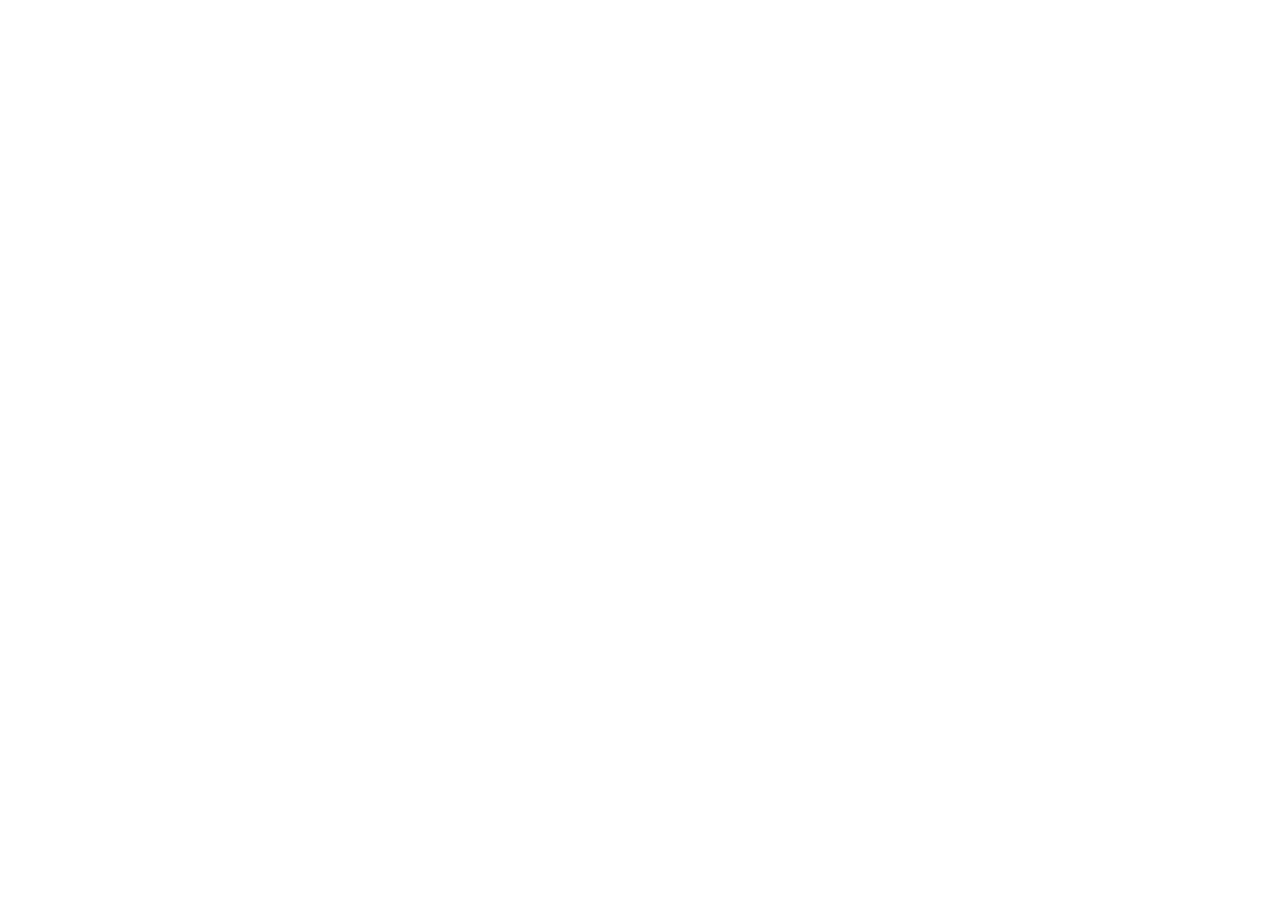
==== index.html @ bef61094 "Wip; requirment for G is applied, no css currently" ====
<!DOCTYPE html>
<html lang="en">
<head>
    <meta charset="UTF-8">
    <meta name="viewport" content="width=device-width, initial-scale=1.0">
    <script src="script.js" defer></script>
    <link rel="stylesheet" href="style.css">
    <title>Document</title>
</head>
<body>
    <main>
        <div id="post-container">

        </div>
    </main>
</body>
</html>
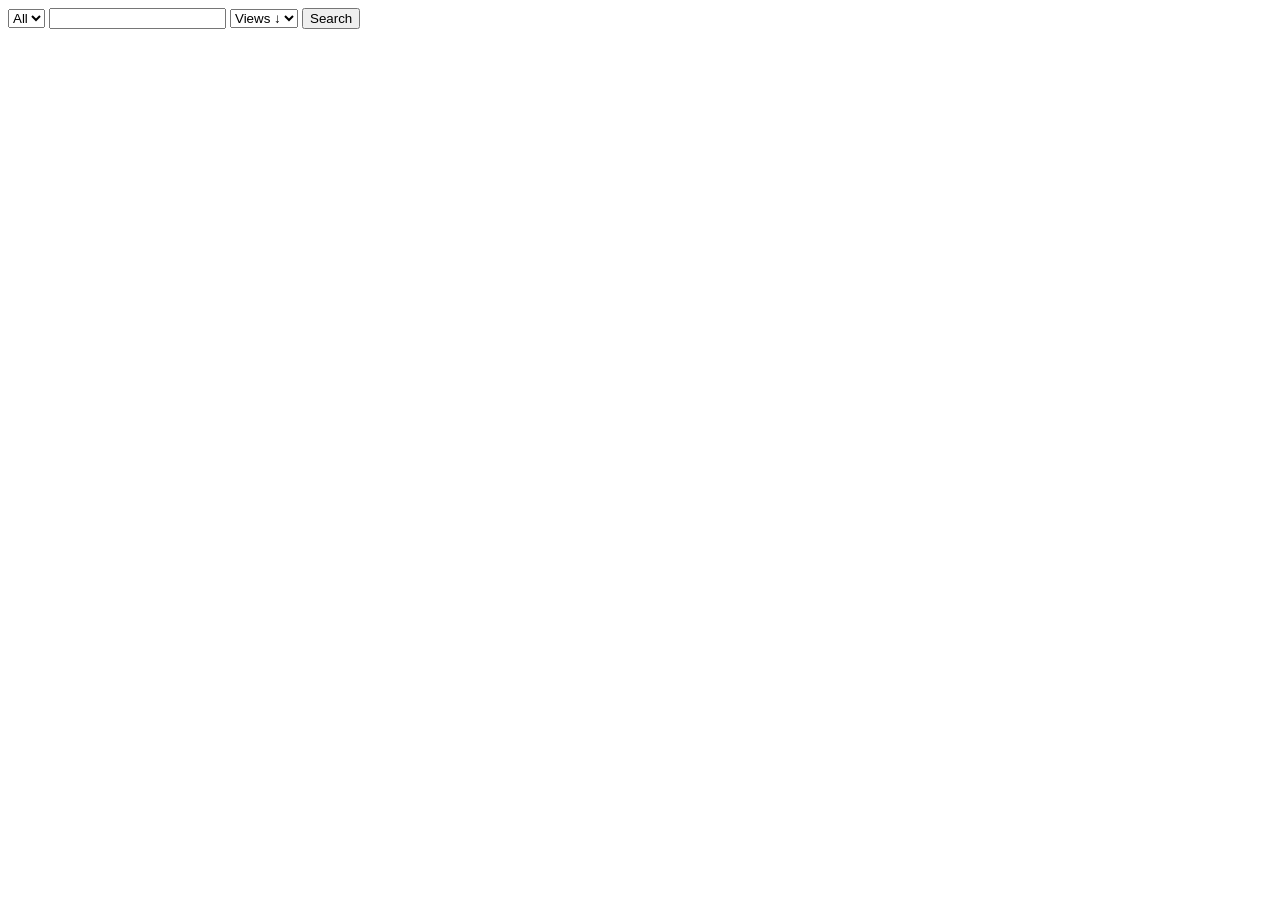
==== commit b3025ed3: "Wip; features for VG implmented, filer, search and list" ====
--- a/index.html
+++ b/index.html
@@ -9,6 +9,20 @@
 </head>
 <body>
     <main>
+        <form id="search-form">
+            <select name="filter-post" id="filter-post">
+
+            </select>
+            <input type="text" name="search-post" id="search-post">
+            <select name="sort-post" id="sort-post">
+                <option value="views-desc">Views ↓</option>
+                <option value="views-asc">Views ↑</option>
+            </select>
+            <button type="submit">Search</button>
+        </form>
+
+        
+
         <div id="post-container">
 
         </div>
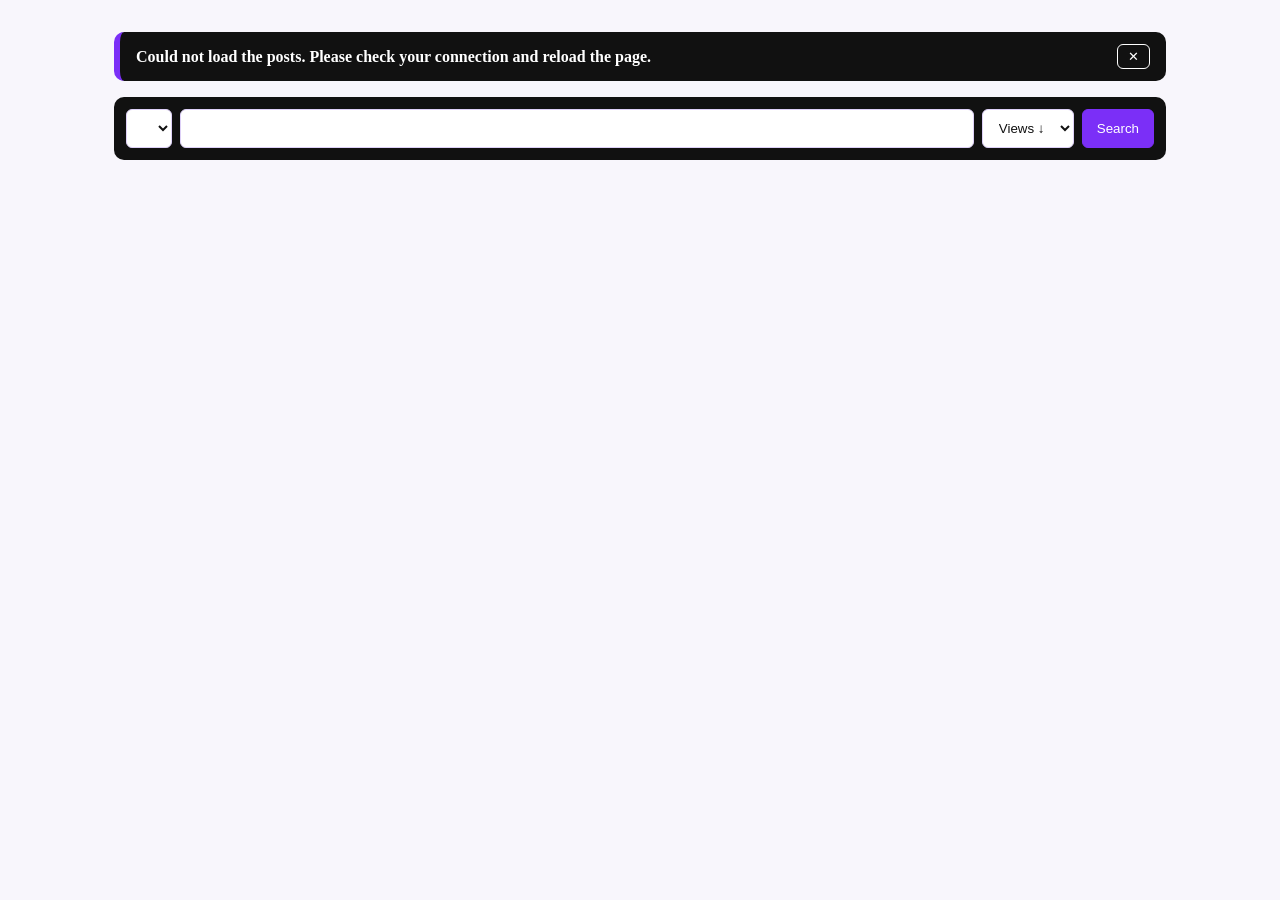
==== commit 525d56c8: "bug fixes and new styling" ====
--- a/index.html
+++ b/index.html
@@ -9,6 +9,11 @@
 </head>
 <body>
     <main>
+        <div id="error-message" role="alert" hidden>
+            <p></p>
+            <button type="button" class="error-close" aria-label="Close error message">✕</button>
+        </div>
+
         <form id="search-form">
             <select name="filter-post" id="filter-post">
 
--- a/style.css
+++ b/style.css
@@ -0,0 +1,328 @@
+:root {
+    --purple: #7b2ff7;
+    --purple-dark: #5f1fd1;
+    --purple-light: #f1ebfd;
+    --purple-border: #ddd0f7;
+    --black: #111111;
+    --gray: #555555;
+    --white: #ffffff;
+    --background: #f8f6fc;
+}
+
+* {
+    box-sizing: border-box;
+}
+
+[hidden] {
+    display: none !important;
+}
+
+body {
+    margin: 0;
+    line-height: 1.5;
+    background: var(--background);
+    color: var(--black);
+}
+
+main {
+    padding: 16px;
+}
+
+h1, h2, h3, p {
+    margin: 0;
+}
+
+input,
+select,
+textarea {
+    padding: 10px 12px;
+    background: var(--white);
+    color: var(--black);
+    border: 1px solid var(--purple-border);
+    border-radius: 6px;
+}
+
+input:focus,
+select:focus,
+textarea:focus {
+    outline: none;
+    border-color: var(--purple);
+    box-shadow: 0 0 0 3px var(--purple-light);
+}
+
+textarea {
+    min-height: 100px;
+    resize: vertical;
+}
+
+button {
+    padding: 10px 14px;
+    background: var(--white);
+    color: var(--black);
+    border: 1px solid var(--black);
+    border-radius: 6px;
+    cursor: pointer;
+}
+
+button:hover {
+    background: var(--purple-light);
+}
+
+button[type="submit"] {
+    background: var(--purple);
+    border-color: var(--purple);
+    color: var(--white);
+}
+
+button[type="submit"]:hover {
+    background: var(--purple-dark);
+}
+
+#error-message {
+    display: flex;
+    align-items: center;
+    gap: 12px;
+    padding: 12px 16px;
+    margin-bottom: 16px;
+    background: var(--black);
+    color: var(--white);
+    border-left: 6px solid var(--purple);
+    border-radius: 10px;
+}
+
+#error-message p {
+    flex: 1;
+    font-weight: bold;
+}
+
+#error-message .error-close {
+    padding: 4px 10px;
+    background: transparent;
+    color: var(--white);
+    border-color: var(--white);
+}
+
+#error-message .error-close:hover {
+    background: var(--purple);
+    border-color: var(--purple);
+}
+
+#search-form {
+    display: flex;
+    flex-direction: column;
+    gap: 8px;
+    padding: 12px;
+    margin-bottom: 16px;
+    background: var(--black);
+    border-radius: 10px;
+}
+
+#post-container {
+    display: grid;
+    grid-template-columns: 1fr;
+    gap: 16px;
+}
+
+.post-card {
+    display: grid;
+    grid-template-columns: repeat(2, 1fr);
+    gap: 8px;
+    padding: 16px;
+    background: var(--white);
+    border: 1px solid var(--purple-border);
+    border-top: 4px solid var(--purple);
+    border-radius: 10px;
+}
+
+.post-card > :not(button) {
+    grid-column: 1 / -1;
+}
+
+.post-title {
+    font-size: 1.15rem;
+}
+
+.post-body {
+    color: var(--gray);
+}
+
+.post-tags {
+    font-size: 0.75rem;
+    font-weight: bold;
+    text-transform: uppercase;
+    color: var(--purple);
+}
+
+.post-reactions,
+.post-comment-count {
+    font-size: 0.9rem;
+    color: var(--gray);
+}
+
+.post-comment-count {
+    padding-bottom: 8px;
+    border-bottom: 1px solid var(--purple-border);
+}
+
+.details-btn {
+    background: var(--purple);
+    border-color: var(--purple);
+    color: var(--white);
+}
+
+.details-btn:hover {
+    background: var(--purple-dark);
+}
+
+.remove-btn {
+    background: var(--black);
+    color: var(--white);
+}
+
+.remove-btn:hover {
+    background: #333333;
+}
+
+.edit-form {
+    display: flex;
+    flex-direction: column;
+    gap: 12px;
+    padding: 12px;
+    background: var(--purple-light);
+    border-radius: 6px;
+}
+
+.edit-form label {
+    display: flex;
+    flex-direction: column;
+    gap: 4px;
+    font-size: 0.85rem;
+    font-weight: bold;
+}
+
+.comments-list,
+#post-comments {
+    display: flex;
+    flex-direction: column;
+    gap: 8px;
+}
+
+.comments-list {
+    margin-bottom: 12px;
+}
+
+.comments-list p,
+#post-comments p {
+    padding: 8px 12px;
+    background: var(--purple-light);
+    border-left: 3px solid var(--purple);
+    border-radius: 10px;
+    font-size: 0.9rem;
+}
+
+.comment-form,
+#comment-form {
+    display: flex;
+    gap: 8px;
+}
+
+.comment-form input,
+#comment-form input {
+    flex: 1;
+    min-width: 0;
+}
+
+a {
+    display: inline-block;
+    margin-bottom: 16px;
+    color: var(--purple);
+    font-weight: bold;
+    text-decoration: none;
+}
+
+a:hover {
+    color: var(--purple-dark);
+    text-decoration: underline;
+}
+
+#post-details {
+    display: flex;
+    flex-direction: column;
+    gap: 12px;
+    padding: 16px;
+    margin-bottom: 20px;
+    background: var(--white);
+    border: 1px solid var(--purple-border);
+    border-top: 4px solid var(--purple);
+    border-radius: 10px;
+}
+
+#post-details .post-title {
+    font-size: 1.4rem;
+}
+
+#post-details .post-body {
+    color: var(--black);
+}
+
+#post-comments {
+    margin-bottom: 16px;
+}
+
+@media (min-width: 700px) {
+    main {
+        max-width: 1100px;
+        margin: 0 auto;
+        padding: 32px 24px;
+    }
+
+    #search-form {
+        flex-direction: row;
+        flex-wrap: wrap;
+        margin-bottom: 24px;
+    }
+
+    #search-post {
+        flex: 1;
+    }
+
+    #post-container {
+        grid-template-columns: repeat(2, 1fr);
+        gap: 20px;
+        align-items: start;
+    }
+
+    .edit-form button {
+        align-self: flex-end;
+    }
+
+    #post-details,
+    #post-comments,
+    #comment-form {
+        max-width: 720px;
+    }
+
+    #post-details {
+        padding: 28px;
+    }
+
+    #post-details .post-title {
+        font-size: 1.75rem;
+    }
+}
+
+@media (min-width: 1000px) {
+    #post-container {
+        grid-template-columns: repeat(3, 1fr);
+    }
+
+    .post-card {
+        grid-template-columns: repeat(4, 1fr);
+        padding: 20px;
+    }
+
+    .post-card button {
+        padding: 6px 8px;
+        font-size: 0.8rem;
+    }
+}
